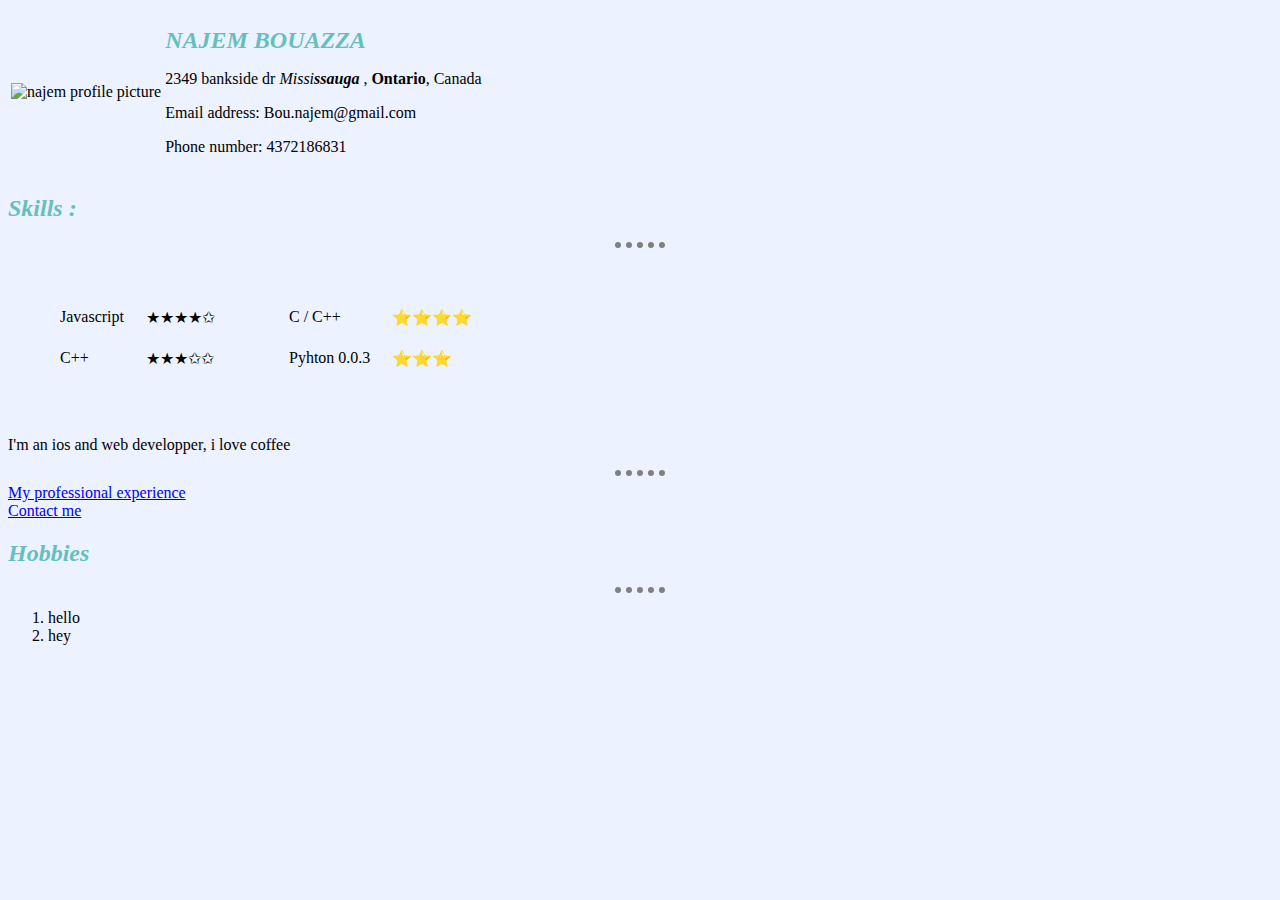
==== index.html @ 0fa13aa9 "first content website" ====
<!DOCTYPE html>
<html lang="en">
<head>
    <meta charset="UTF-8">
    <title>⭐NajemDotCom⭐</title>
    <link rel="stylesheet" href="css/styles.css">


</head>
<body >
    <table>
        <tr>
            <td> <img src="https://media.licdn.com/dms/image/C5603AQHpYVONYf13RQ/profile-displayphoto-shrink_800_800/0/1517492688398?e=2147483647&v=beta&t=TcFxwq4U0d3IyIyNZbS6svih3uPpd3B2_lsAqERK_Xo" alt="najem profile picture">
            </td>
            <td>    <h1> NAJEM BOUAZZA </h1>
                <p> 2349 bankside dr  <em>Missi<strong>ssauga</strong></em> , <b>Ontario</b>, Canada</p>
                <p>Email address: Bou.najem@gmail.com</p>
                <p>Phone number: 4372186831</p>
            </td>
        </tr>
    </table>

    <h2>Skills :</h2>
    <hr >

<table cellspacing = "30">
    <tr>
        <td>
            <table cellspacing = "20">
                <tr>
                    <td> Javascript</td>
                    <td>★★★★✩</td>
                </tr>
                <tr>
                    <td>C++</td>
                    <td>★★★✩✩</td>
                </tr>
            </table>

        </td>
        <td>
            <table cellspacing ="20">
                <tr>
                    <td>C / C++</td>
                    <td>⭐⭐⭐⭐</td>
                </tr>
                <tr>
                    <td>Pyhton 0.0.3</td>
                    <td>⭐⭐⭐</td>
                </tr>
            </table>

        </td>
    </tr>


</table>


    <p>I'm an ios and web developper, i love coffee </p>
    <hr>
    <a href="Experience.html"> My professional experience</a><br>
    <a href="contactme.html">Contact me</a>

    <h2>Hobbies</h2> <hr>
    <ol>
        <li>hello</li>
        <li>hey</li>
    </ol>

</body>
</html>
---- css/styles.css ----
body {
    background-color:#ECF2FF;
}
hr {
    border-style: none;
    border-top-style: dotted;
    border-color: grey;
    border-width: 6px;
    height: 0px;
    width: 4%;
}

h1, h2 {
    color: #66bfbf;
    font: verdana;
    font-size: x-large;
    font-style: oblique;
}
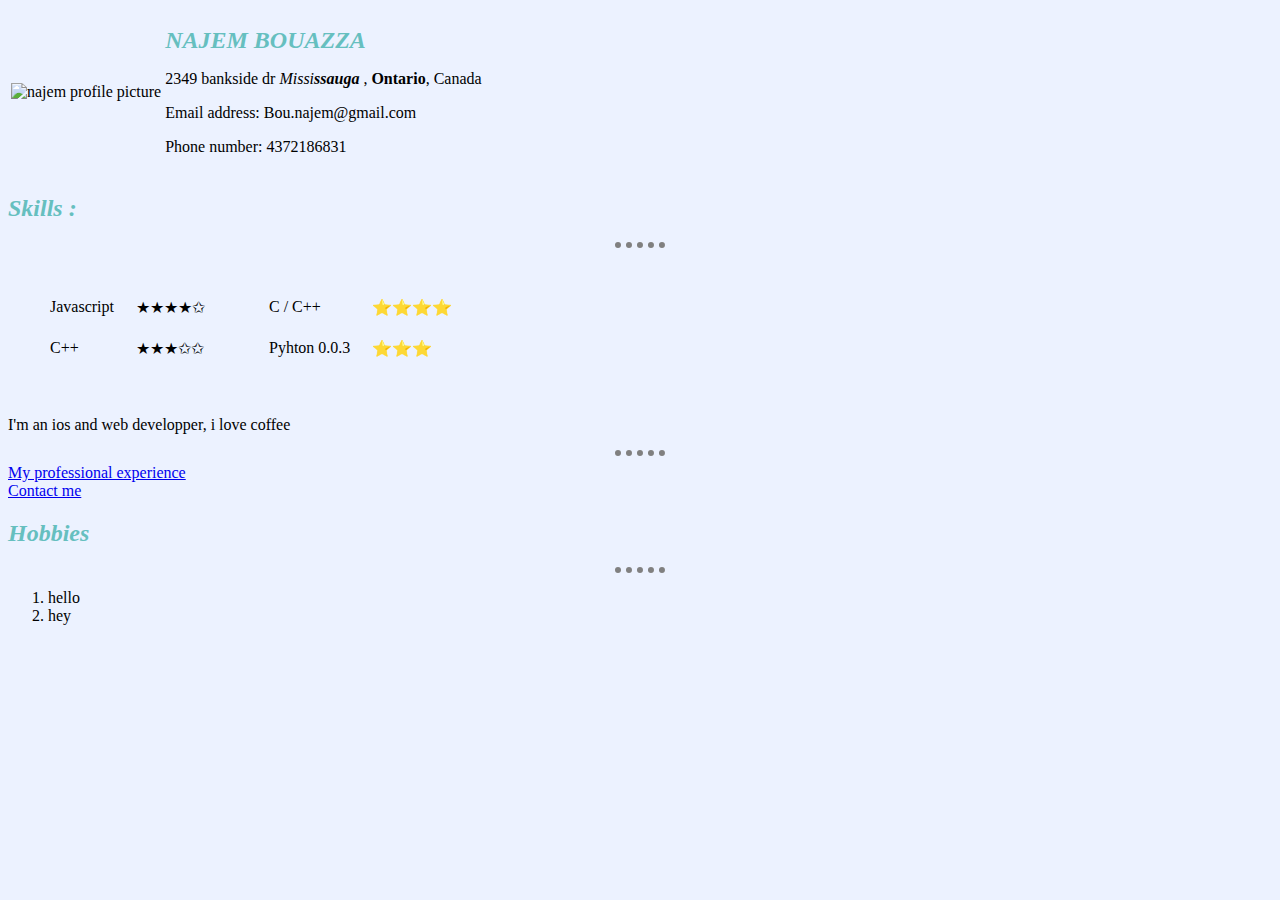
==== commit 258cabc4: "small change, text size" ====
--- a/index.html
+++ b/index.html
@@ -24,7 +24,7 @@
     <h2>Skills :</h2>
     <hr >
 
-<table cellspacing = "30">
+<table cellspacing = "20">
     <tr>
         <td>
             <table cellspacing = "20">
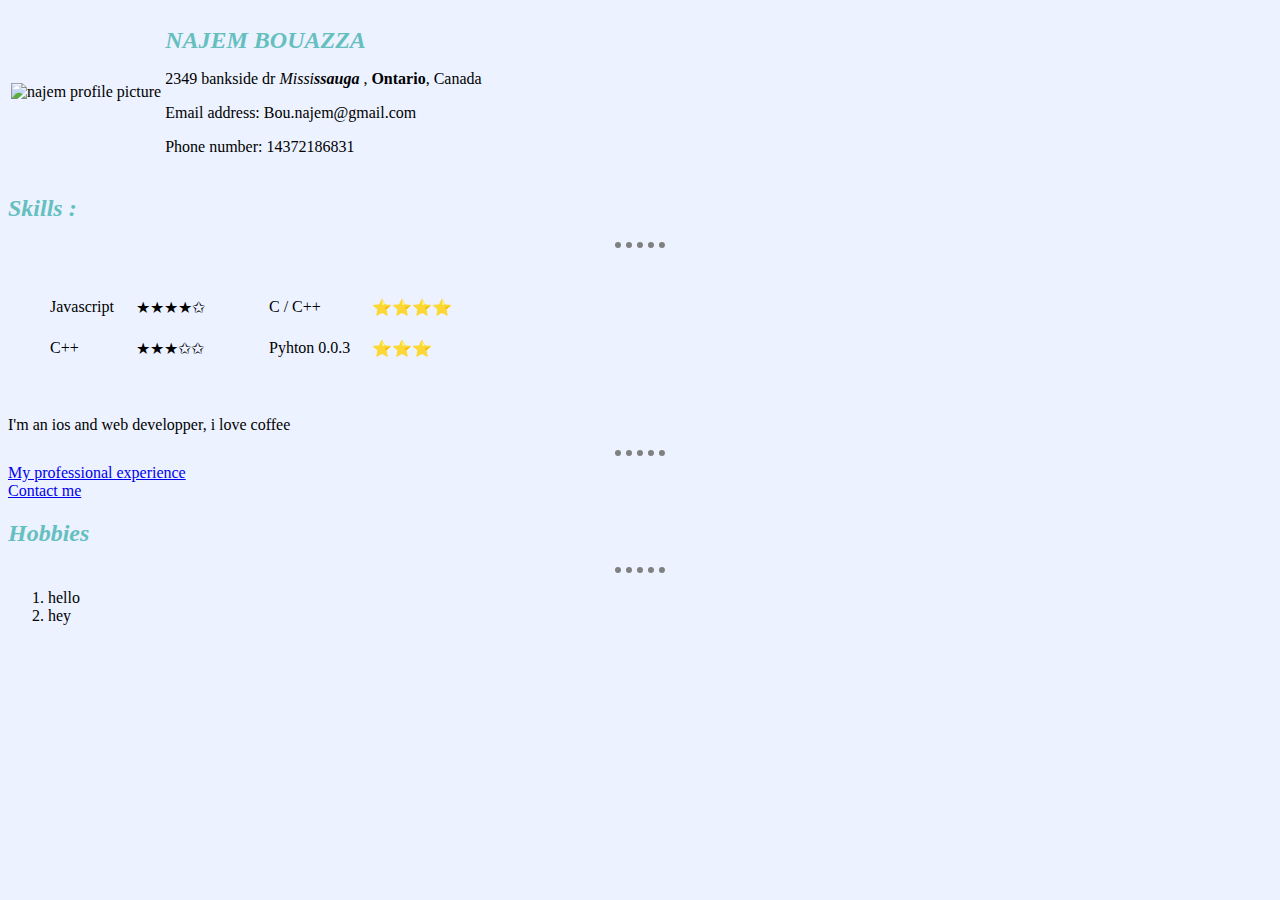
==== commit 0b0b73c5: "test" ====
--- a/index.html
+++ b/index.html
@@ -16,7 +16,7 @@
             <td>    <h1> NAJEM BOUAZZA </h1>
                 <p> 2349 bankside dr  <em>Missi<strong>ssauga</strong></em> , <b>Ontario</b>, Canada</p>
                 <p>Email address: Bou.najem@gmail.com</p>
-                <p>Phone number: 4372186831</p>
+                <p>Phone number: 14372186831</p>
             </td>
         </tr>
     </table>
